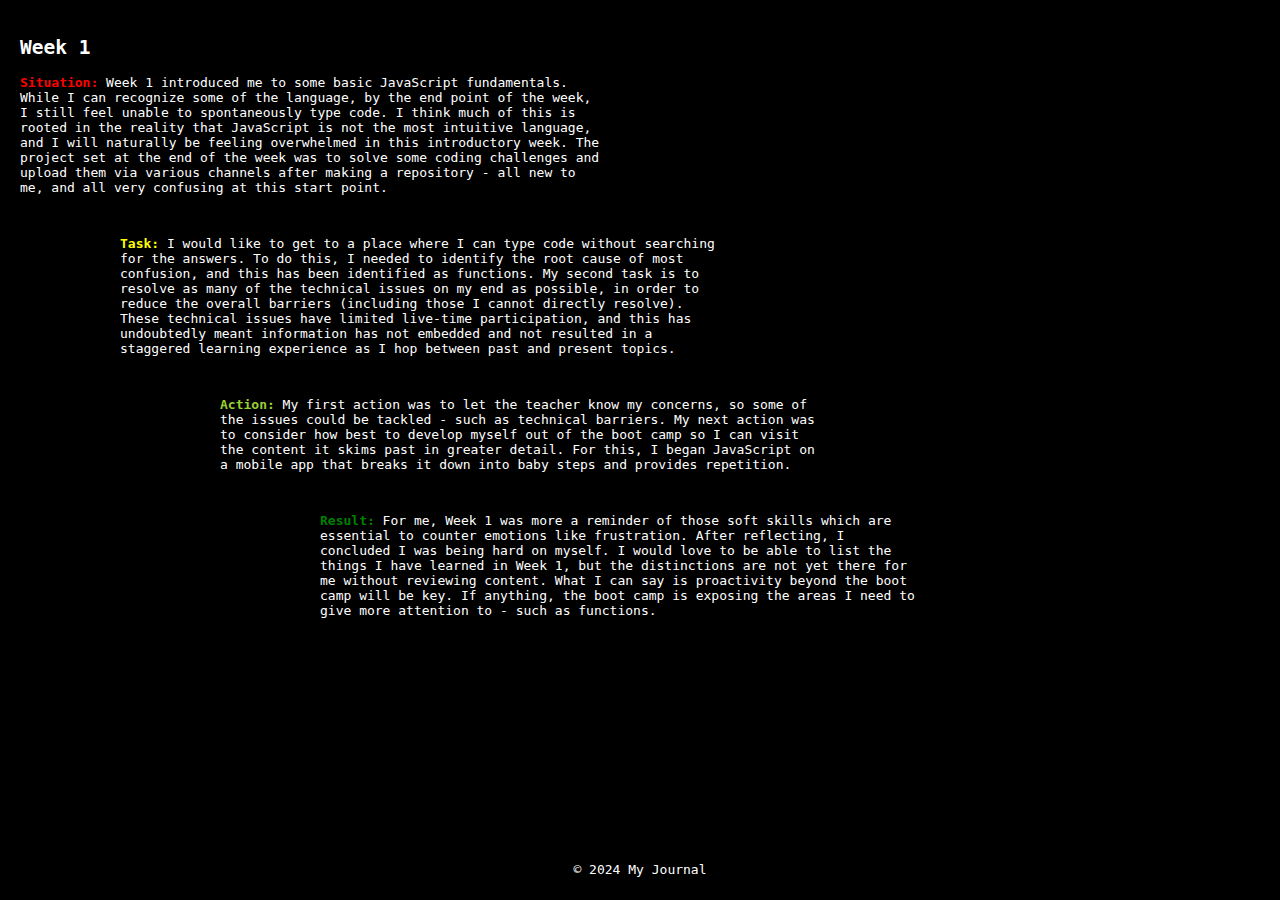
==== w1Entry.html @ c15fbf41 "Commit to master 1" ====
<!DOCTYPE html>
<html lang="en">
  <head>
    <meta charset="UTF-8" />
    <meta name="viewport" content="width=device-width, initial-scale=1.0" />
    <title>Week 1 Journal Entry</title>
    <link rel="stylesheet" href="w1Entry.css">
  </head>
  <body>
    <section class="Week1">
      <!-- Week 1 Entry -->
      <div class="journal-entry">
        <h2>Week 1</h2>
        <p>
          <strong class="Situation">Situation:</strong> Week 1 introduced me to some basic
          JavaScript fundamentals. While I can recognize some of the language,
          by the end point of the week, I still feel unable to spontaneously type
          code. I think much of this is rooted in the reality that JavaScript is
          not the most intuitive language, and I will naturally be feeling
          overwhelmed in this introductory week. The project set at the end of
          the week was to solve some coding challenges and upload them via
          various channels after making a repository - all new to me, and all
          very confusing at this start point.
        </p><br>
        <p>
          <strong class="Task">Task:</strong> I would like to get to a place where I can type
          code without searching for the answers. To do this, I needed to
          identify the root cause of most confusion, and this has been
          identified as functions. My second task is to resolve as many of the
          technical issues on my end as possible, in order to reduce the overall
          barriers (including those I cannot directly resolve). These technical
          issues have limited live-time participation, and this has undoubtedly
          meant information has not embedded and not resulted in a staggered
          learning experience as I hop between past and present topics.
        </p><br>
        <p>
          <strong class="Action">Action:</strong> My first action was to let the teacher know
          my concerns, so some of the issues could be tackled - such as
          technical barriers. My next action was to consider how best to develop
          myself out of the boot camp so I can visit the content it skims past in
          greater detail. For this, I began JavaScript on a mobile app that breaks
          it down into baby steps and provides repetition.
        </p><br>
        <p>
          <strong class="Result">Result:</strong> For me, Week 1 was more a reminder of those
          soft skills which are essential to counter emotions like frustration.
          After reflecting, I concluded I was being hard on myself. I would love
          to be able to list the things I have learned in Week 1, but the
          distinctions are not yet there for me without reviewing content. What
          I can say is proactivity beyond the boot camp will be key. If anything,
          the boot camp is exposing the areas I need to give more attention to -
          such as functions.
        </p>
      </div>
    </section>

    <footer>
      <p>&copy; 2024 My Journal</p>
    </footer>
  </body>
</html>
---- w1Entry.css ----
body {
    margin: 0;
    padding: 0;
    display: flex;
    flex-direction: column;
    min-height: 100vh;
    background-color: black;
    color: white;
    text-align: center;
    font-family: monospace;
}

.Week1 {
    flex: 1;
    display: flex;
    align-items: left;
    justify-content: left;
    padding: 20px;
    text-align: left;
}

.journal-entry {
    max-width: 600px;
}

.journal-entry p {
    display: block;
    margin-left: 20px;
    margin-right: 20px;
}

.journal-entry p:nth-of-type(1) {
    margin-left: 0;
}

.journal-entry p:nth-of-type(2) {
    margin-left: 100px;
    margin-right: -100px;
}

.journal-entry p:nth-of-type(3) {
    margin-left: 200px;
    margin-right: -200px;
}

.journal-entry p:nth-of-type(4) {
    margin-left: 300px;
    margin-right: -300px;
}

.Situation {
    color: red; 
  }
  .Task {
    color: yellow; 
  }
  .Action {
    color: yellowgreen; 
  }
  .Result {
    color: green; 
  }


footer {
    background-color: black;
    color: white;
    text-align: center;
    padding: 10px;
}
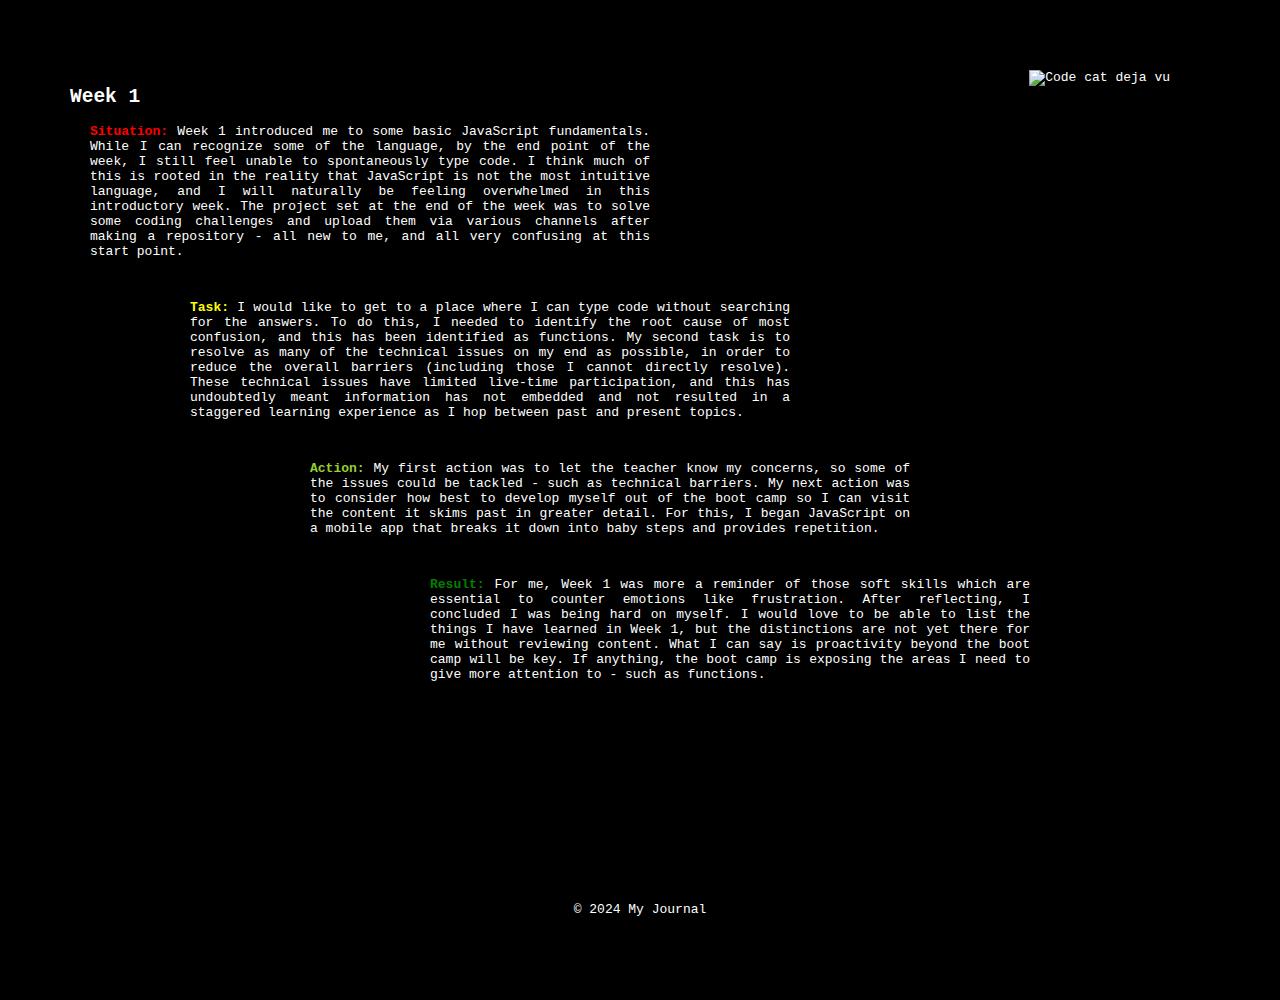
==== commit 6c7ddcbb: "Commit to master" ====
--- a/w1Entry.html
+++ b/w1Entry.html
@@ -4,56 +4,63 @@
     <meta charset="UTF-8" />
     <meta name="viewport" content="width=device-width, initial-scale=1.0" />
     <title>Week 1 Journal Entry</title>
-    <link rel="stylesheet" href="w1Entry.css">
+    <link rel="stylesheet" href="w1Entry.css" />
   </head>
   <body>
-    <section class="Week1">
+    <section class="staggeredWeeks">
       <!-- Week 1 Entry -->
       <div class="journal-entry">
         <h2>Week 1</h2>
         <p>
-          <strong class="Situation">Situation:</strong> Week 1 introduced me to some basic
-          JavaScript fundamentals. While I can recognize some of the language,
-          by the end point of the week, I still feel unable to spontaneously type
-          code. I think much of this is rooted in the reality that JavaScript is
-          not the most intuitive language, and I will naturally be feeling
-          overwhelmed in this introductory week. The project set at the end of
-          the week was to solve some coding challenges and upload them via
-          various channels after making a repository - all new to me, and all
-          very confusing at this start point.
-        </p><br>
+          <strong class="Situation">Situation:</strong> Week 1 introduced me to
+          some basic JavaScript fundamentals. While I can recognize some of the
+          language, by the end point of the week, I still feel unable to
+          spontaneously type code. I think much of this is rooted in the reality
+          that JavaScript is not the most intuitive language, and I will
+          naturally be feeling overwhelmed in this introductory week. The
+          project set at the end of the week was to solve some coding challenges
+          and upload them via various channels after making a repository - all
+          new to me, and all very confusing at this start point.
+        </p>
+        <img
+          src="https://ih0.redbubble.net/image.2751858037.4786/raf,360x360,075,t,fafafa:ca443f4786.jpg"
+          alt="Code cat deja vu"
+          class="image"
+        />
+        <br />
         <p>
-          <strong class="Task">Task:</strong> I would like to get to a place where I can type
-          code without searching for the answers. To do this, I needed to
-          identify the root cause of most confusion, and this has been
+          <strong class="Task">Task:</strong> I would like to get to a place
+          where I can type code without searching for the answers. To do this, I
+          needed to identify the root cause of most confusion, and this has been
           identified as functions. My second task is to resolve as many of the
           technical issues on my end as possible, in order to reduce the overall
           barriers (including those I cannot directly resolve). These technical
           issues have limited live-time participation, and this has undoubtedly
           meant information has not embedded and not resulted in a staggered
           learning experience as I hop between past and present topics.
-        </p><br>
+        </p>
+        <br />
         <p>
-          <strong class="Action">Action:</strong> My first action was to let the teacher know
-          my concerns, so some of the issues could be tackled - such as
-          technical barriers. My next action was to consider how best to develop
-          myself out of the boot camp so I can visit the content it skims past in
-          greater detail. For this, I began JavaScript on a mobile app that breaks
-          it down into baby steps and provides repetition.
-        </p><br>
+          <strong class="Action">Action:</strong> My first action was to let the
+          teacher know my concerns, so some of the issues could be tackled -
+          such as technical barriers. My next action was to consider how best to
+          develop myself out of the boot camp so I can visit the content it
+          skims past in greater detail. For this, I began JavaScript on a mobile
+          app that breaks it down into baby steps and provides repetition.
+        </p>
+        <br />
         <p>
-          <strong class="Result">Result:</strong> For me, Week 1 was more a reminder of those
-          soft skills which are essential to counter emotions like frustration.
-          After reflecting, I concluded I was being hard on myself. I would love
-          to be able to list the things I have learned in Week 1, but the
-          distinctions are not yet there for me without reviewing content. What
-          I can say is proactivity beyond the boot camp will be key. If anything,
-          the boot camp is exposing the areas I need to give more attention to -
-          such as functions.
+          <strong class="Result">Result:</strong> For me, Week 1 was more a
+          reminder of those soft skills which are essential to counter emotions
+          like frustration. After reflecting, I concluded I was being hard on
+          myself. I would love to be able to list the things I have learned in
+          Week 1, but the distinctions are not yet there for me without
+          reviewing content. What I can say is proactivity beyond the boot camp
+          will be key. If anything, the boot camp is exposing the areas I need
+          to give more attention to - such as functions.
         </p>
       </div>
     </section>
-
     <footer>
       <p>&copy; 2024 My Journal</p>
     </footer>
--- a/w1Entry.css
+++ b/w1Entry.css
@@ -1,6 +1,6 @@
 body {
     margin: 0;
-    padding: 0;
+    padding: 50px;
     display: flex;
     flex-direction: column;
     min-height: 100vh;
@@ -10,17 +10,26 @@
     font-family: monospace;
 }
 
-.Week1 {
+.staggeredWeeks {
     flex: 1;
     display: flex;
     align-items: left;
     justify-content: left;
     padding: 20px;
-    text-align: left;
+    text-align: justify;
 }
 
 .journal-entry {
     max-width: 600px;
+    position: relative;
+    margin-right: 320px; /* Added margin for the image */
+}
+
+.image {
+    position: absolute;
+    top: 0;
+    right: -500px; /* Adjusted right positioning to overlap less */
+    max-width: 300px; /* Adjusted max-width as needed */
 }
 
 .journal-entry p {
@@ -29,43 +38,40 @@
     margin-right: 20px;
 }
 
-.journal-entry p:nth-of-type(1) {
-    margin-left: 0;
-}
-
 .journal-entry p:nth-of-type(2) {
-    margin-left: 100px;
-    margin-right: -100px;
+    margin-left: 120px;
+    margin-right: -120px;
 }
 
 .journal-entry p:nth-of-type(3) {
-    margin-left: 200px;
-    margin-right: -200px;
+    margin-left: 240px;
+    margin-right: -240px;
 }
 
 .journal-entry p:nth-of-type(4) {
-    margin-left: 300px;
-    margin-right: -300px;
+    margin-left: 360px;
+    margin-right: -360px;
 }
 
 .Situation {
     color: red; 
-  }
-  .Task {
+}
+
+.Task {
     color: yellow; 
-  }
-  .Action {
+}
+
+.Action {
     color: yellowgreen; 
-  }
-  .Result {
+}
+
+.Result {
     color: green; 
-  }
-
+}
 
 footer {
     background-color: black;
     color: white;
     text-align: center;
-    padding: 10px;
-}
-
+    padding: 20px;
+}